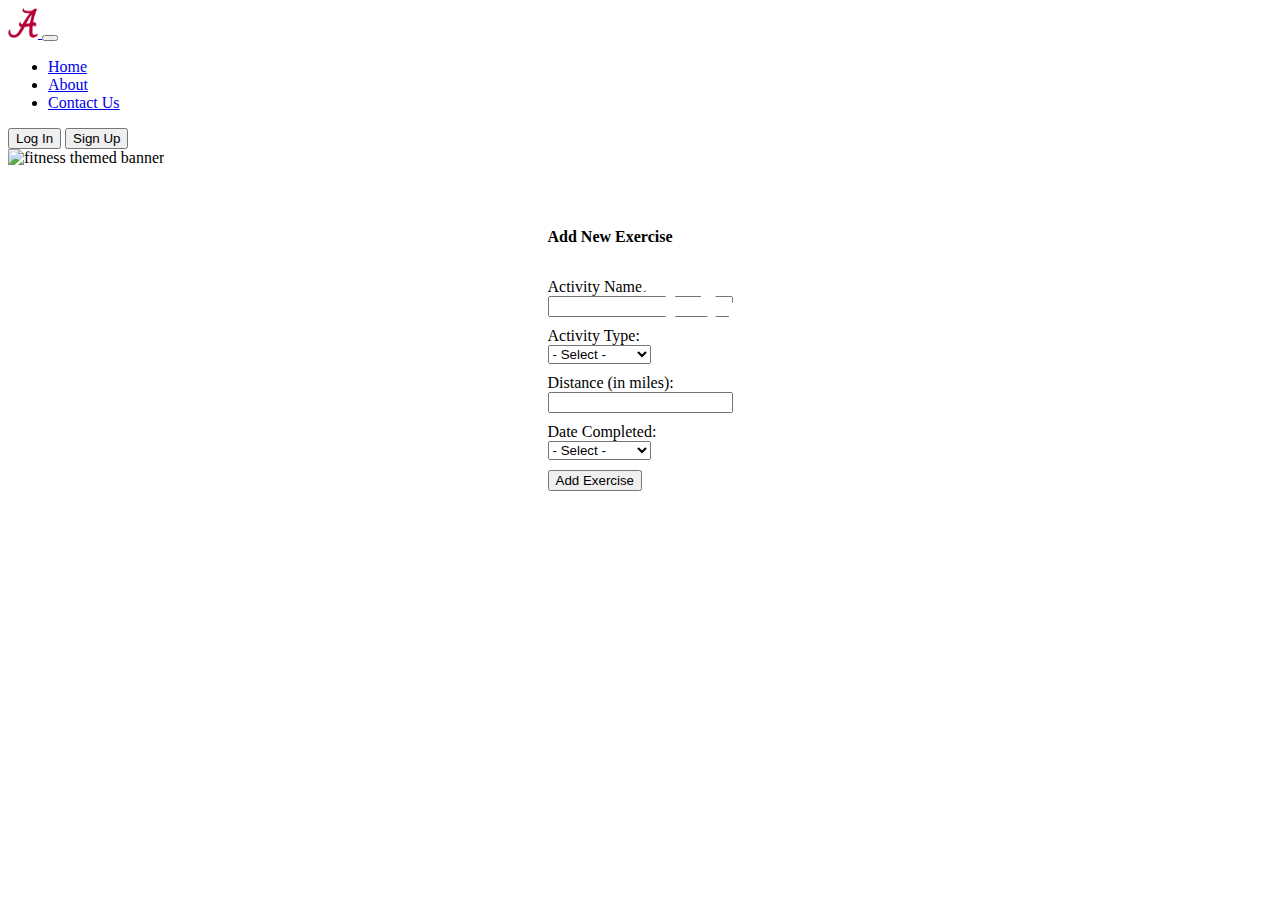
==== client/index.html @ 9d48032f "add all PA1 content to the project" ====
<!DOCTYPE html>
<html lang="en">
<head>
    <meta charset="UTF-8">
    <meta name="viewport" content="width=device-width, initial-scale=1.0">
    <link href="../client/index.css" rel="stylesheet"></link>
    <link href="https://cdn.jsdelivr.net/npm/bootstrap@5.3.1/dist/css/bootstrap.min.css" rel="stylesheet" integrity="sha384-4bw+/aepP/YC94hEpVNVgiZdgIC5+VKNBQNGCHeKRQN+PtmoHDEXuppvnDJzQIu9" crossorigin="anonymous">
    <!-- icon and title of the website tab -->
    <link rel="icon" href="../client/resources/alabama_logo.png" type="image/x-icon"></link>
    <title>TideFit</title>
</head>
<body>
  <!-- NavBar -->
    <nav class="navbar navbar-expand-lg bg-body-tertiary">
      <div class="container-fluid">
        <a class="navbar-brand" href="#">
          <img src="../client/resources/alabama_logo.png" alt="bama logo" width="30" height="30"></img>
        </a>
        <button class="navbar-toggler" type="button" data-bs-toggle="collapse" data-bs-target="#navbarSupportedContent" aria-controls="navbarSupportedContent" aria-expanded="false" aria-label="Toggle navigation">
          <span class="navbar-toggler-icon"></span>
        </button>
        <div class="collapse navbar-collapse" id="navbarSupportedContent">
          <ul class="navbar-nav me-auto mb-2 mb-lg-0">
            <li class="nav-item">
              <a class="nav-link active" aria-current="page" href="#">Home</a>
            </li>
            <li class="nav-item">
              <a class="nav-link active" aria-current="page" href="#">About</a>
            </li>
            <li class="nav-item">
              <a class="nav-link" href="#">Contact Us</a>
            </li>
          </ul>
            <!-- Log In / Sign Up -->
          <div class="d-grid gap-2 d-md-flex justify-content-md-end">
            <button class="btn btn-danger me-md-2" type="button">Log In</button>
            <button class="btn btn-outline-secondary" type="button">Sign Up</button>
          </div>
        </div>
      </div>
    </nav>
    <!-- Banner -->
    <div>
      <img class="banner-bg" src="../client/resources/fitness_banner_bg.jpeg" alt="fitness themed banner"/>
      <div class="banner-title">Welcome to TideFit!</div>
      <div class="banner-subtitle">Where your dream body is made possible</div>
    </div>

    <!-- Add new exercise form -->
    <div id="add-new-container" class="center-container">
      <form class="mb-3 align-items-center bg-light" style="padding:20px" id="add-new-form">
        <h4 class="line-spacing">Add New Exercise</h4>
        <!-- activity name label + input and activity type dropdown inline -->
        <div class="row g-3 align-items-center line-spacing">
          <div class="col">
            <label for="activityNameInput">Activity Name: </label>
          </div>
          <div class="col">
            <input type="text" class="form-control" id="activityNameInput" required>
          </div>
        </div>
        <div class="row g-3 align-items-center line-spacing">
          <div class="col">
            <label for="activityTypeDropdown">Activity Type: </label>
          </div>
          <div class="col">
            <select id="activityTypeDropdown" class="form-control" required>
              <option value="">    - Select -  </option>
              <option value="Bike">Bike</option>
              <option value="Run">Run</option>
              <option value="Hike">Hike</option>
              <option value="Outdoor Walk">Outdoor Walk</option>
              <option value="Treadmill">Treadmill</option>
          </select>
          </div>
        </div>
        <!-- distance label + input inline -->
         <div class="row g-3 align-items-center line-spacing">
          <div class="col">
            <label for="distanceInput">Distance (in miles): </label>
          </div>
          <div class="col">
            <input type="number" class="form-control" id="distanceInput" min=0 required>
          </div>
        </div>
        <!-- Date completed label + input inline -->
        <div class="row g-3 align-items-center line-spacing">
          <div class="col">
            <label for="dateCompletedDropdown">Date Completed: </label>
          </div>
          <div class="col">
            <select id="dateCompletedDropdown" class="form-control">
              <option value="none">    - Select -  </option>
              <option value="Bike">Bike</option>
              <option value="Run">Run</option>
              <option value="Hike">Hike</option>
              <option value="Outdoor Walk">Outdoor Walk</option>
              <option value="Treadmill">Treadmill</option>
          </select>
          </div>
        </div>
        <button class="btn btn-primary" id="addNewButton">Add Exercise</button>
      </form>
    </div>
   

    <!-- List of exercises -->
    <div id="exercise-list-container" class="center-container">
      <!-- <div class="card mb-3" style="width: 700px;">
        <div class="row g-0">
          <div class="col-md-4">
            <img src="#" class="img-fluid rounded-start" alt="...">
          </div>
          <div class="col-md-8">
            <div class="card-body">
              <h5 class="card-title">Card title</h5> -->

              <!-- Activity info -->
              <!-- <div class="card-text">
                <p>Activity Type: </p>
                <p>Distance (in Miles): </p>
                <p>Date Completed: </p>
              </div> -->

              <!-- Pin & Delete Buttons -->
              <!-- <div>
                <button class="btn btn-primary" id="pinButton">Pin</button>
                <button class="btn btn-danger" id="deleteButton">Delete</button>
              </div> -->
            <!-- </div>
          </div>
        </div>
      </div> -->
    </div>
    <!-- Script for js file -->
    <script src="../client/scripts/exercise-functions.js"></script>
    <!-- Script for date input -->
    <!-- <script src="https://cdnjs.cloudflare.com/ajax/libs/bootstrap-datepicker/1.10.0/js/bootstrap-datepicker.min.js"></script> -->
    <!-- Bootstrap link -->
    <script src="https://cdn.jsdelivr.net/npm/bootstrap@5.3.2/dist/js/bootstrap.bundle.min.js" integrity="sha384-C6RzsynM9kWDrMNeT87bh95OGNyZPhcTNXj1NW7RuBCsyN/o0jlpcV8Qyq46cDfL" crossorigin="anonymous"></script>
    <!--Script for id generator-->
    <script src="../client/scripts/uuidv4.js"></script>
    <script src="../client/scripts/index.js"></script>
  </body>
</html>
---- client/index.css ----
.banner-bg {
    width: 100%;
    height:500px;
    object-fit:cover;
    object-position: 75% 25%;
}

.banner-title {
    position: absolute;
    top: 15%;
    left: 50%;
    color: white;
    font-size: 100px;
    font-family: cursive;
}

.banner-subtitle {
    position: absolute;
    top: 63%;
    left: 52%;
    color: white;
    font-size: 24px;
    font-family: 'Times New Roman', Times, serif
}

.pinned-section-title {
    padding-top: 20px;
    font-style: italic;
    font-weight:normal;
    color: gray;
}

.card-anchor {
    color: black;
    text-decoration: none;
}

.search-bar {
    padding-top: 20px;
    padding-bottom: 20px;
    padding-left: 20%;
    padding-right: 20%;
    display: flex;
}


.center-container {
    display:flex;
    justify-content: center;
    padding:20px;
}

.line-spacing {
    padding-bottom: 10px;
}
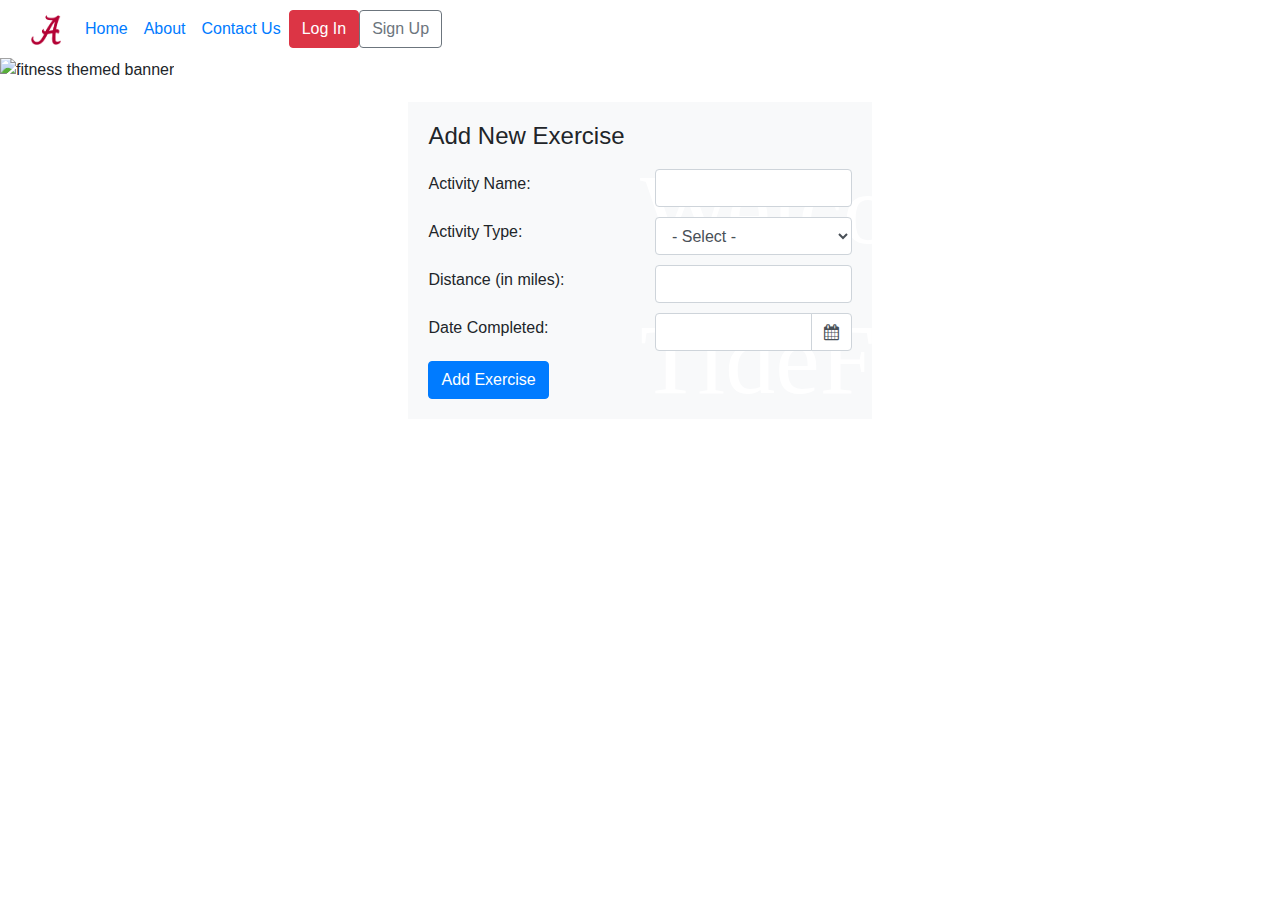
==== commit 3501e2f8: "datepicker" ====
--- a/client/index.html
+++ b/client/index.html
@@ -4,8 +4,12 @@
     <meta charset="UTF-8">
     <meta name="viewport" content="width=device-width, initial-scale=1.0">
     <link href="../client/index.css" rel="stylesheet"></link>
-    <link href="https://cdn.jsdelivr.net/npm/bootstrap@5.3.1/dist/css/bootstrap.min.css" rel="stylesheet" integrity="sha384-4bw+/aepP/YC94hEpVNVgiZdgIC5+VKNBQNGCHeKRQN+PtmoHDEXuppvnDJzQIu9" crossorigin="anonymous">
-    <!-- icon and title of the website tab -->
+    <link rel="stylesheet" href="https://cdn.jsdelivr.net/npm/bootstrap@4.5.3/dist/css/bootstrap.min.css">
+    <link rel="stylesheet" href="https://cdnjs.cloudflare.com/ajax/libs/bootstrap-datepicker/1.9.0/css/bootstrap-datepicker.min.css">
+    <link rel="stylesheet" href="https://cdnjs.cloudflare.com/ajax/libs/font-awesome/4.7.0/css/font-awesome.min.css">
+    <script src="https://ajax.googleapis.com/ajax/libs/jquery/3.4.1/jquery.min.js"></script>
+    <script src="https://cdn.jsdelivr.net/npm/bootstrap@4.5.3/dist/js/bootstrap.bundle.min.js"></script>
+    <script src="https://cdnjs.cloudflare.com/ajax/libs/bootstrap-datepicker/1.9.0/js/bootstrap-datepicker.min.js"></script>
     <link rel="icon" href="../client/resources/alabama_logo.png" type="image/x-icon"></link>
     <title>TideFit</title>
 </head>
@@ -86,60 +90,38 @@
         <!-- Date completed label + input inline -->
         <div class="row g-3 align-items-center line-spacing">
           <div class="col">
-            <label for="dateCompletedDropdown">Date Completed: </label>
+            <label for="dateCompleted">Date Completed: </label>
           </div>
           <div class="col">
-            <select id="dateCompletedDropdown" class="form-control">
-              <option value="none">    - Select -  </option>
-              <option value="Bike">Bike</option>
-              <option value="Run">Run</option>
-              <option value="Hike">Hike</option>
-              <option value="Outdoor Walk">Outdoor Walk</option>
-              <option value="Treadmill">Treadmill</option>
-          </select>
+            <div class="input-group date" id="dateCompleted">
+              <input type="text" class="form-control" required>
+              <span class="input-group-append">
+                <span class="input-group-text bg-white">
+                    <i class="fa fa-calendar"></i>
+                </span>
+              </span>
+            </div>
           </div>
         </div>
-        <button class="btn btn-primary" id="addNewButton">Add Exercise</button>
+          <button class="btn btn-primary" id="addNewButton">Add Exercise</button>
       </form>
     </div>
    
 
     <!-- List of exercises -->
-    <div id="exercise-list-container" class="center-container">
-      <!-- <div class="card mb-3" style="width: 700px;">
-        <div class="row g-0">
-          <div class="col-md-4">
-            <img src="#" class="img-fluid rounded-start" alt="...">
-          </div>
-          <div class="col-md-8">
-            <div class="card-body">
-              <h5 class="card-title">Card title</h5> -->
+    <div id="exercise-list-container" class="center-container"></div>
 
-              <!-- Activity info -->
-              <!-- <div class="card-text">
-                <p>Activity Type: </p>
-                <p>Distance (in Miles): </p>
-                <p>Date Completed: </p>
-              </div> -->
+    <script type="text/javascript">
+      $(function() {
+          $('#dateCompleted').datepicker();
+      });
+  </script>
 
-              <!-- Pin & Delete Buttons -->
-              <!-- <div>
-                <button class="btn btn-primary" id="pinButton">Pin</button>
-                <button class="btn btn-danger" id="deleteButton">Delete</button>
-              </div> -->
-            <!-- </div>
-          </div>
-        </div>
-      </div> -->
-    </div>
     <!-- Script for js file -->
     <script src="../client/scripts/exercise-functions.js"></script>
-    <!-- Script for date input -->
-    <!-- <script src="https://cdnjs.cloudflare.com/ajax/libs/bootstrap-datepicker/1.10.0/js/bootstrap-datepicker.min.js"></script> -->
-    <!-- Bootstrap link -->
-    <script src="https://cdn.jsdelivr.net/npm/bootstrap@5.3.2/dist/js/bootstrap.bundle.min.js" integrity="sha384-C6RzsynM9kWDrMNeT87bh95OGNyZPhcTNXj1NW7RuBCsyN/o0jlpcV8Qyq46cDfL" crossorigin="anonymous"></script>
-    <!--Script for id generator-->
     <script src="../client/scripts/uuidv4.js"></script>
     <script src="../client/scripts/index.js"></script>
+
+
   </body>
 </html>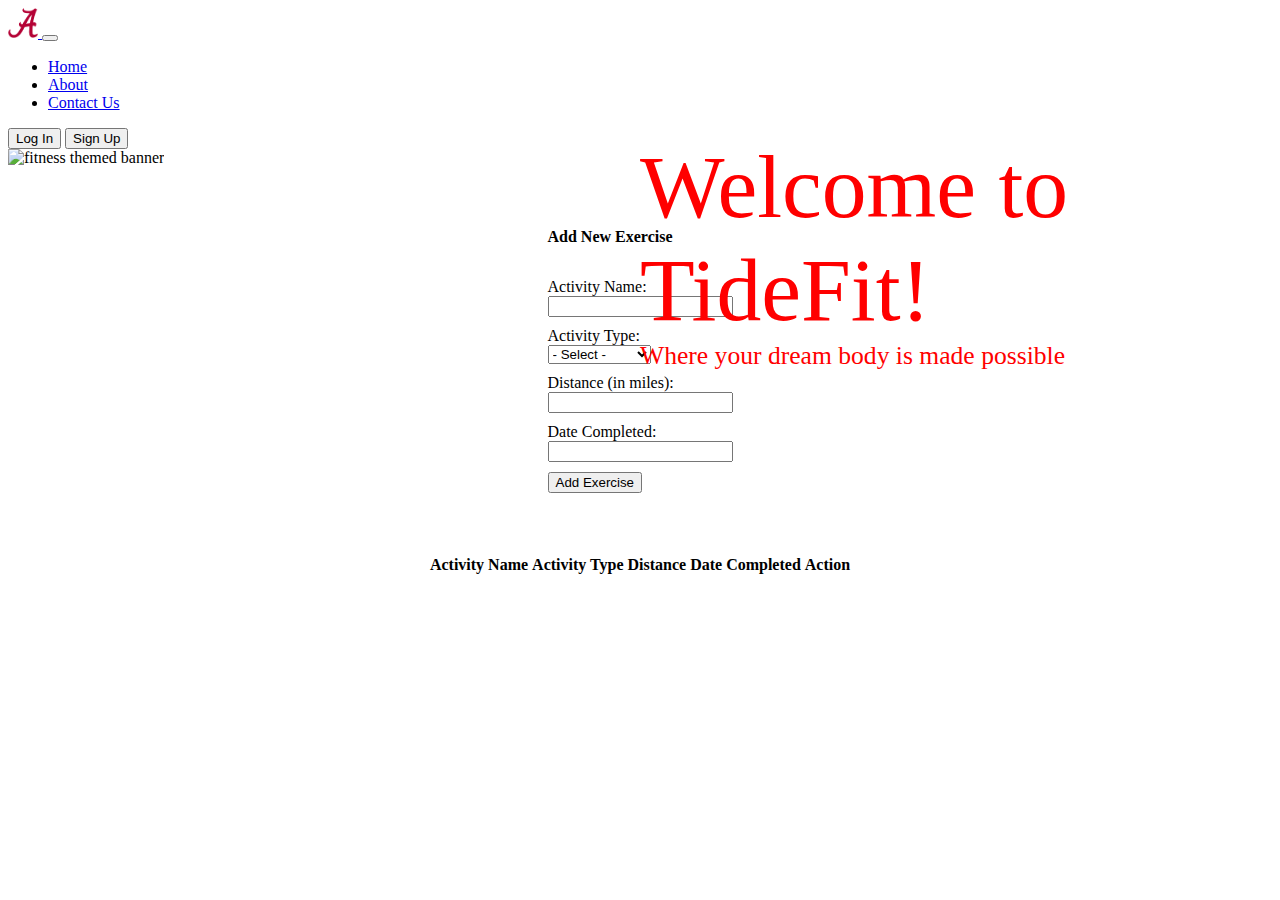
==== commit f07f04c9: "copy frontend from pa2" ====
--- a/client/index.html
+++ b/client/index.html
@@ -3,14 +3,13 @@
 <head>
     <meta charset="UTF-8">
     <meta name="viewport" content="width=device-width, initial-scale=1.0">
+    <!-- Bootstrap css -->
     <link href="../client/index.css" rel="stylesheet"></link>
-    <link rel="stylesheet" href="https://cdn.jsdelivr.net/npm/bootstrap@4.5.3/dist/css/bootstrap.min.css">
-    <link rel="stylesheet" href="https://cdnjs.cloudflare.com/ajax/libs/bootstrap-datepicker/1.9.0/css/bootstrap-datepicker.min.css">
+    <link href="https://cdn.jsdelivr.net/npm/bootstrap@5.3.1/dist/css/bootstrap.min.css" rel="stylesheet" integrity="sha384-4bw+/aepP/YC94hEpVNVgiZdgIC5+VKNBQNGCHeKRQN+PtmoHDEXuppvnDJzQIu9" crossorigin="anonymous">
     <link rel="stylesheet" href="https://cdnjs.cloudflare.com/ajax/libs/font-awesome/4.7.0/css/font-awesome.min.css">
-    <script src="https://ajax.googleapis.com/ajax/libs/jquery/3.4.1/jquery.min.js"></script>
-    <script src="https://cdn.jsdelivr.net/npm/bootstrap@4.5.3/dist/js/bootstrap.bundle.min.js"></script>
-    <script src="https://cdnjs.cloudflare.com/ajax/libs/bootstrap-datepicker/1.9.0/js/bootstrap-datepicker.min.js"></script>
-    <link rel="icon" href="../client/resources/alabama_logo.png" type="image/x-icon"></link>
+    <link href="https://cdnjs.cloudflare.com/ajax/libs/bootstrap-datepicker/1.10.0/css/bootstrap-datepicker.min.css" rel="stylesheet" integrity="sha512-34s5cpvaNG3BknEWSuOncX28vz97bRI59UnVtEEpFX536A7BtZSJHsDyFoCl8S7Dt2TPzcrCEoHBGeM4SUBDBw==" crossorigin="anonymous" referrerpolicy="no-referrer" />
+    <!-- icon and title of the website tab -->
+    <link href="../client/resources/alabama_logo.png" rel="icon" type="image/x-icon"></link>
     <title>TideFit</title>
 </head>
 <body>
@@ -46,8 +45,10 @@
     <!-- Banner -->
     <div>
       <img class="banner-bg" src="../client/resources/fitness_banner_bg.jpeg" alt="fitness themed banner"/>
-      <div class="banner-title">Welcome to TideFit!</div>
-      <div class="banner-subtitle">Where your dream body is made possible</div>
+      <div class="banner-title-container">
+        <div class="banner-title">Welcome to TideFit!</div>
+        <div class="banner-subtitle">Where your dream body is made possible</div>
+      </div>
     </div>
 
     <!-- Add new exercise form -->
@@ -93,35 +94,44 @@
             <label for="dateCompleted">Date Completed: </label>
           </div>
           <div class="col">
-            <div class="input-group date" id="dateCompleted">
-              <input type="text" class="form-control" required>
-              <span class="input-group-append">
-                <span class="input-group-text bg-white">
-                    <i class="fa fa-calendar"></i>
-                </span>
-              </span>
+            <div class="input-group mb-3">
+              <input type="text" class="form-control" id="dateCompleted" aria-label="dateCompleted" required>
             </div>
           </div>
-        </div>
-          <button class="btn btn-primary" id="addNewButton">Add Exercise</button>
+        </div>        
+        <button class="btn btn-primary" id="addNewButton">Add Exercise</button>
       </form>
     </div>
-   
-
     <!-- List of exercises -->
-    <div id="exercise-list-container" class="center-container"></div>
-
-    <script type="text/javascript">
-      $(function() {
-          $('#dateCompleted').datepicker();
-      });
-  </script>
+    <div id="exercise-list-container" class="center-container">
+      <table class="table">
+        <thead>
+            <tr>
+            <th scope="col">Activity Name</th>
+            <th scope="col">Activity Type</th>
+            <th scope="col">Distance</th>
+            <th scope="col">Date Completed</th>
+            <th scope="col">Action</th>
+            </tr>
+        </thead>
+        <tbody id="table-body"></tbody>
+        </table>
+    </div>
 
     <!-- Script for js file -->
     <script src="../client/scripts/exercise-functions.js"></script>
+    <!-- Script for date input -->
+    <script src="https://ajax.googleapis.com/ajax/libs/jquery/3.7.1/jquery.min.js"></script>
+    <script src="https://cdnjs.cloudflare.com/ajax/libs/bootstrap-datepicker/1.10.0/js/bootstrap-datepicker.min.js" integrity="sha512-LsnSViqQyaXpD4mBBdRYeP6sRwJiJveh2ZIbW41EBrNmKxgr/LFZIiWT6yr+nycvhvauz8c2nYMhrP80YhG7Cw==" crossorigin="anonymous" referrerpolicy="no-referrer"></script>
+    <!-- Bootstrap link -->
+    <script src="https://cdn.jsdelivr.net/npm/bootstrap@5.3.2/dist/js/bootstrap.bundle.min.js" integrity="sha384-C6RzsynM9kWDrMNeT87bh95OGNyZPhcTNXj1NW7RuBCsyN/o0jlpcV8Qyq46cDfL" crossorigin="anonymous"></script>
+    <!--Script for id generator-->
     <script src="../client/scripts/uuidv4.js"></script>
     <script src="../client/scripts/index.js"></script>
-
-
+    <script>
+      $(function(){
+        $('#dateCompleted').datepicker();
+      })
+    </script>
   </body>
 </html>--- a/client/index.css
+++ b/client/index.css
@@ -6,41 +6,26 @@
 }
 
 .banner-title {
-    position: absolute;
-    top: 15%;
-    left: 50%;
-    color: white;
-    font-size: 100px;
+    display: flex;
+    color: red;
+    font-size: 7vw;
     font-family: cursive;
 }
 
 .banner-subtitle {
-    position: absolute;
-    top: 63%;
-    left: 52%;
-    color: white;
-    font-size: 24px;
+    display: flex;
+    display: block;
+    color: red;
+    font-size: 2vw;
     font-family: 'Times New Roman', Times, serif
 }
 
-.pinned-section-title {
-    padding-top: 20px;
-    font-style: italic;
-    font-weight:normal;
-    color: gray;
-}
-
-.card-anchor {
-    color: black;
-    text-decoration: none;
-}
-
-.search-bar {
-    padding-top: 20px;
-    padding-bottom: 20px;
-    padding-left: 20%;
-    padding-right: 20%;
+.banner-title-container {
     display: flex;
+    display: block;
+    top: 15%;
+    left: 50%;
+    position: absolute;
 }
 
 
